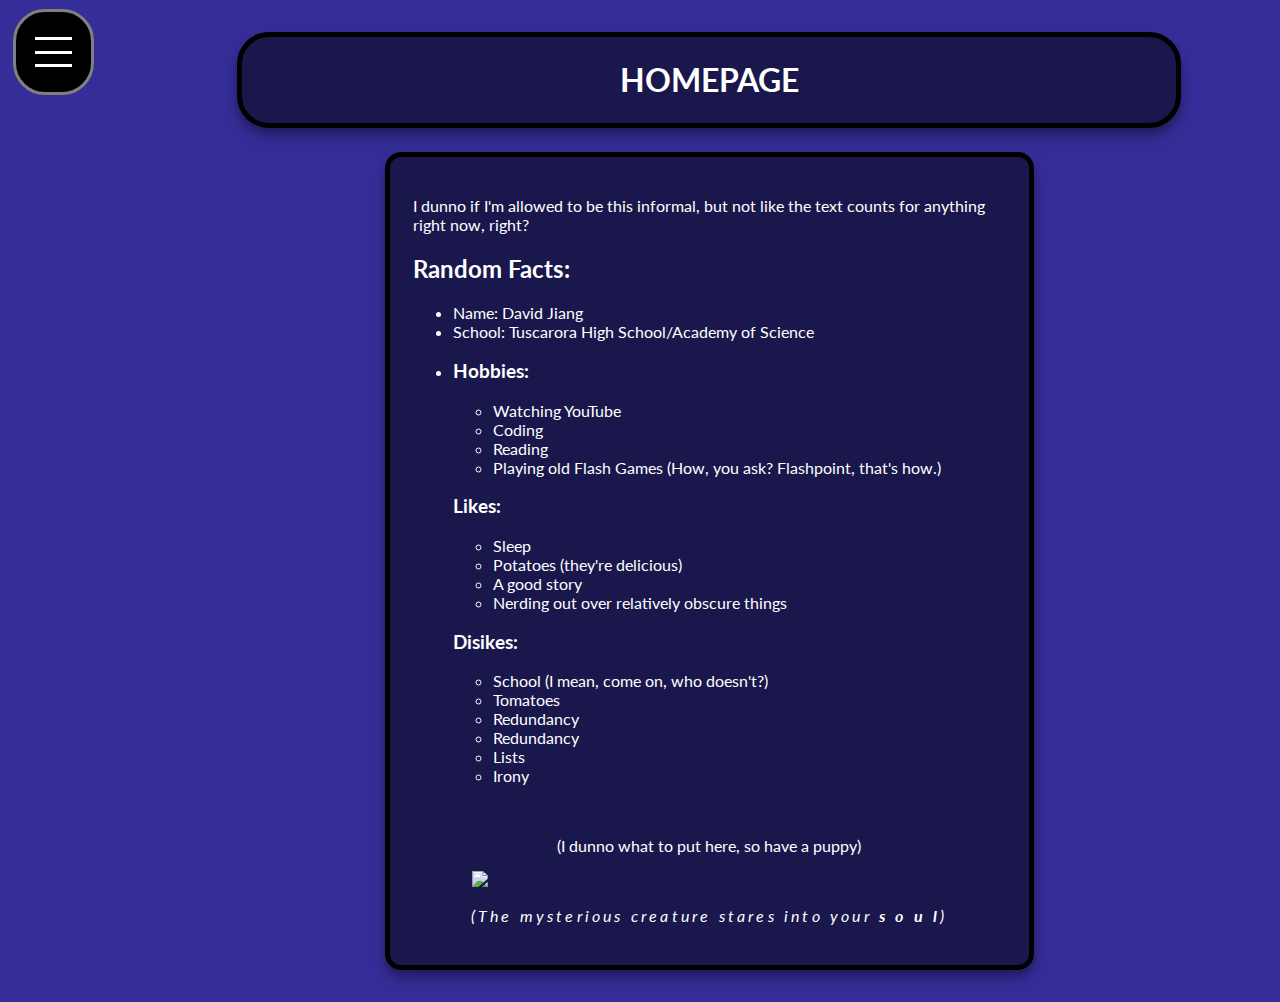
==== index.html @ 53816431 "Complete Website" ====
<!DOCTYPE html>
<html>
    <head>
        <link href="https://fonts.googleapis.com/css?family=Lato" rel="stylesheet" type="text/css">
        <link rel="stylesheet" href="style.css">
    </head>
    <body>
        <nav>
            <div id="icon">
                <div id="bar"></div>
                <div id="bar"></div>
                <div id="bar"></div>
            </div>
            
            <a href="index.html" class="active">H</a>
            <a href="personal_website_1.html">1</a>
            <a href="personal_website_2.html">2</a>
            <a href="personal_website_3.html">3</a>
            <a href="personal_website_4.html">4</a>
            <a href="personal_website_5.html">5</a>
        </nav>
        <div id="main-wrapper">
            <h1>HOMEPAGE</h1>
            <div id="sub-wrapper">
                <p>I dunno if I'm allowed to be this informal, but not like the text counts for anything right now, right?</p>
                <h2>Random Facts:</h2>
                <ul>
                    <li>Name: David Jiang</li>
                    <li>School: Tuscarora High School/Academy of Science</li>
                    <li>
                        <h3>Hobbies:</h3>
                        <ul>
                            <li>Watching YouTube</li>
                            <li>Coding</li>
                            <li>Reading</li>
                            <li>Playing old Flash Games (How, you ask? Flashpoint, that's how.)</li>
                        </ul>
                        <h3>Likes:</h3>
                        <ul>
                            <li>Sleep</li>
                            <li>Potatoes (they're delicious)</li>
                            <li>A good story</li>
                            <li>Nerding out over relatively obscure things</li>
                        </ul>
                        <h3>Disikes:</h3>
                        <ul>
                            <li>School (I mean, come on, who doesn't?)</li>
                            <li>Tomatoes</li>
                            <li>Redundancy</li>
                            <li>Redundancy</li>
                            <li>Lists</li>
                            <li>Irony</li>
                        </ul>
                    </li>
                </ul>
                <br>
                <p style="text-align: center;">(I dunno what to put here, so have a puppy)</p>
                <img src="http://wallpaper-house.com/data/out/7/wallpaper2you_169249.jpg" style="width: 80%; margin: 0% 10%">
                <br>
                <p style="text-align: center; letter-spacing: 0.2em;"><em>(The mysterious creature stares into your <strong>s o u l</strong>)</em></p>
            </div>
        </div>    
    </body>
</html>
---- style.css ----
body{
    background-color: #352e99;
    color: white;
    font-family: Lato;
    display: flex;
}
img{
    aspect-ratio: 100%;
    width: 100%;
}
nav{
    position: absolute;
    background-color: black;
    border: 3px solid gray;
    width: 5em;
    height: 5em;
    top: 1%;
    left: 1%;
    position: sticky;
    overflow: hidden;
    border-radius: 2em;
    
    transition: all 0.2s ease;
}
#icon{
    height: 5em;
    display: flex;
    align-items: center;
    justify-content: center;
    flex-direction: column;
}
#bar {
    height: 3px;
    width: 50%;
    margin: 7%;
    background-color: white;
}
nav a{
    padding: 0%;
    color: white;
    text-decoration: none;
    border-top: 1px solid gray;
    font-size: 200%;
    font-weight: 900;
    margin: 0%;
    padding: 0%;
    width: 2.5em;
    height: 2.5em;
    display: flex;
    align-items: center;
    justify-content: center;

    transition: all 0.2s ease;
}
nav a:hover{
    background-color: #006eff;
}

.active{
    background-color: #b700ff;
    pointer-events: none;
}
nav:hover{
    height: 35em;
}


#main-wrapper {
    width: 100%;
}
#main-wrapper > * {
    border-radius: 1em;
    background-color: rgb(0, 0, 0, 0.5);    
    border: 5px solid black;
    box-shadow: 0 10px 20px rgba(0,0,0,0.19), 0 6px 6px rgba(0,0,0,0.23);
    padding: 2%;
}
#main-wrapper > h1 {
    width: 75%;
    margin: 2% 12.5%;
    text-align: center;
}
#sub-wrapper {
    width: 50%;
    margin: 2% 25%;
    justify-content: center;
}

.row {
    margin: 2.5%;
    display: flex;
    width: 95%;
    justify-content: space-around;
    align-items: center;
    border: 5px solid rgba(0,0,0,0);
    border-radius: 2em;
    color: rgba(255, 255, 255, 0);
    font-size: 50%;

    transition: all 1s ease;
}
.row > * {
    width: 40%;
    height: auto;
}
.row img {
    width: 225%;
    transition: all 1s ease;
}
.row:hover{
    border: 5px solid rgba(0,0,0,1);
    font-size: 100%;
    color: white;
    width: 100%;
    margin: 0%;
    padding: 5% 0%;
    background-color: rgb(0, 0, 0, 0.5);
    box-shadow: 0 10px 20px rgba(0,0,0,0.19), 0 6px 6px rgba(0,0,0,0.23);
}
.row:hover img{
    width: 120%;
}
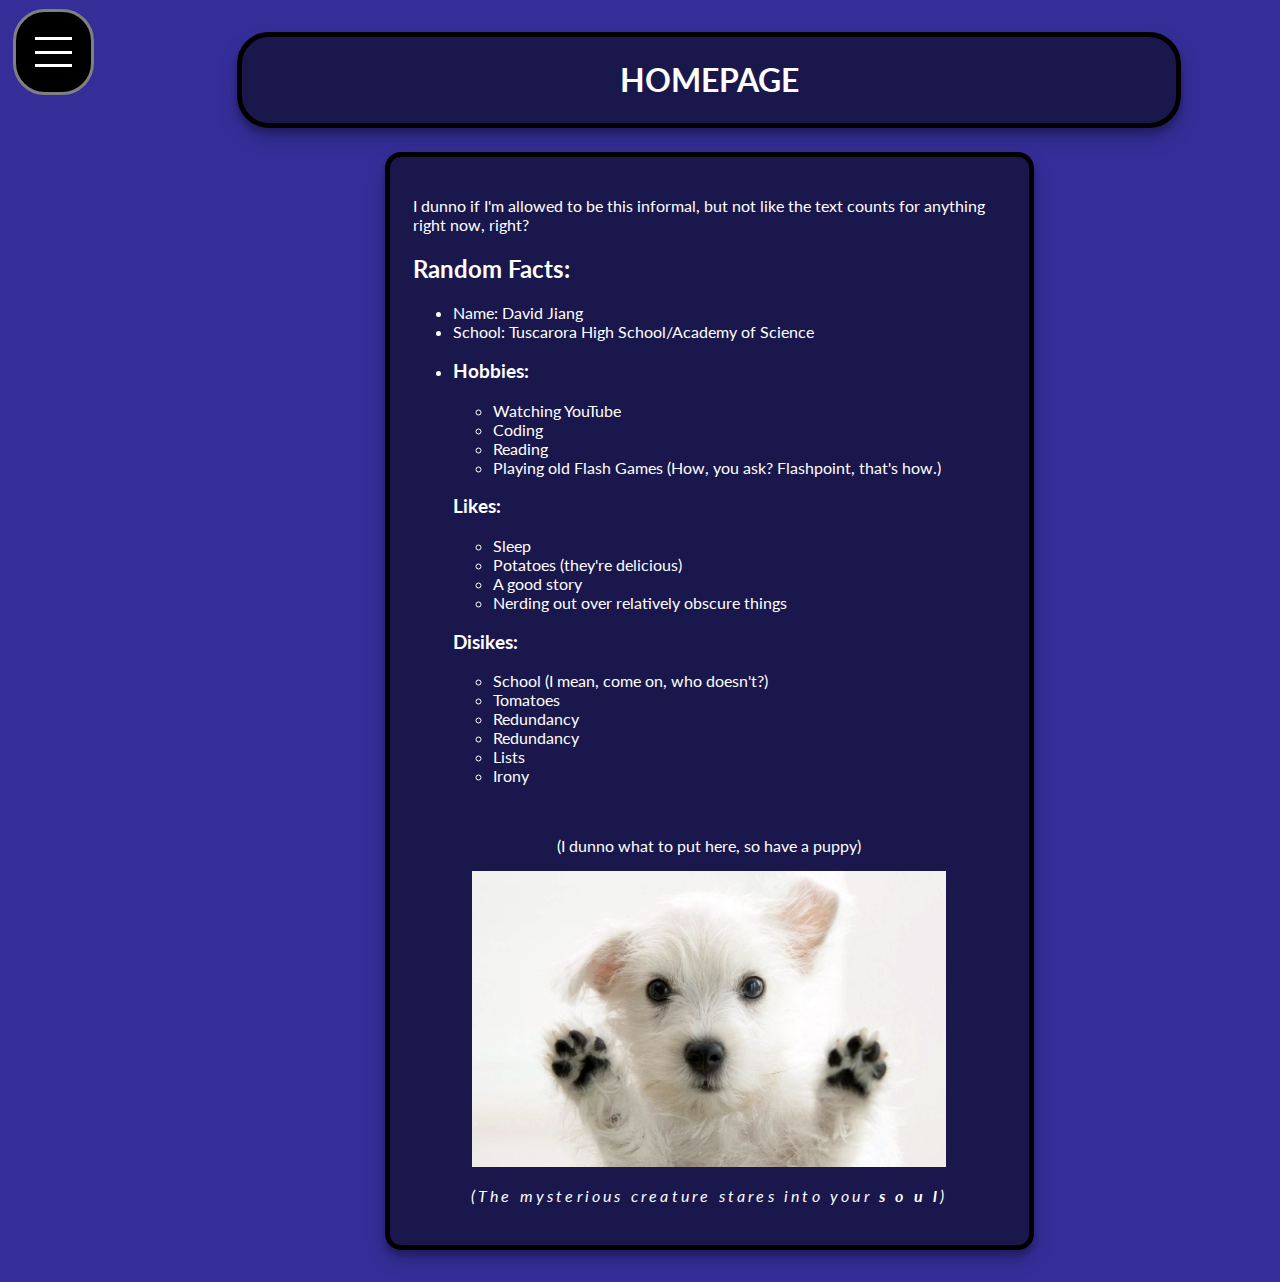
==== commit 84476923: "Fixed it for real this time, because I lack brain cells" ====
--- a/index.html
+++ b/index.html
@@ -55,7 +55,7 @@
                 </ul>
                 <br>
                 <p style="text-align: center;">(I dunno what to put here, so have a puppy)</p>
-                <img src="http://wallpaper-house.com/data/out/7/wallpaper2you_169249.jpg" style="width: 80%; margin: 0% 10%">
+                <img src="images/pupper.jpg" style="width: 80%; margin: 0% 10%">
                 <br>
                 <p style="text-align: center; letter-spacing: 0.2em;"><em>(The mysterious creature stares into your <strong>s o u l</strong>)</em></p>
             </div>
